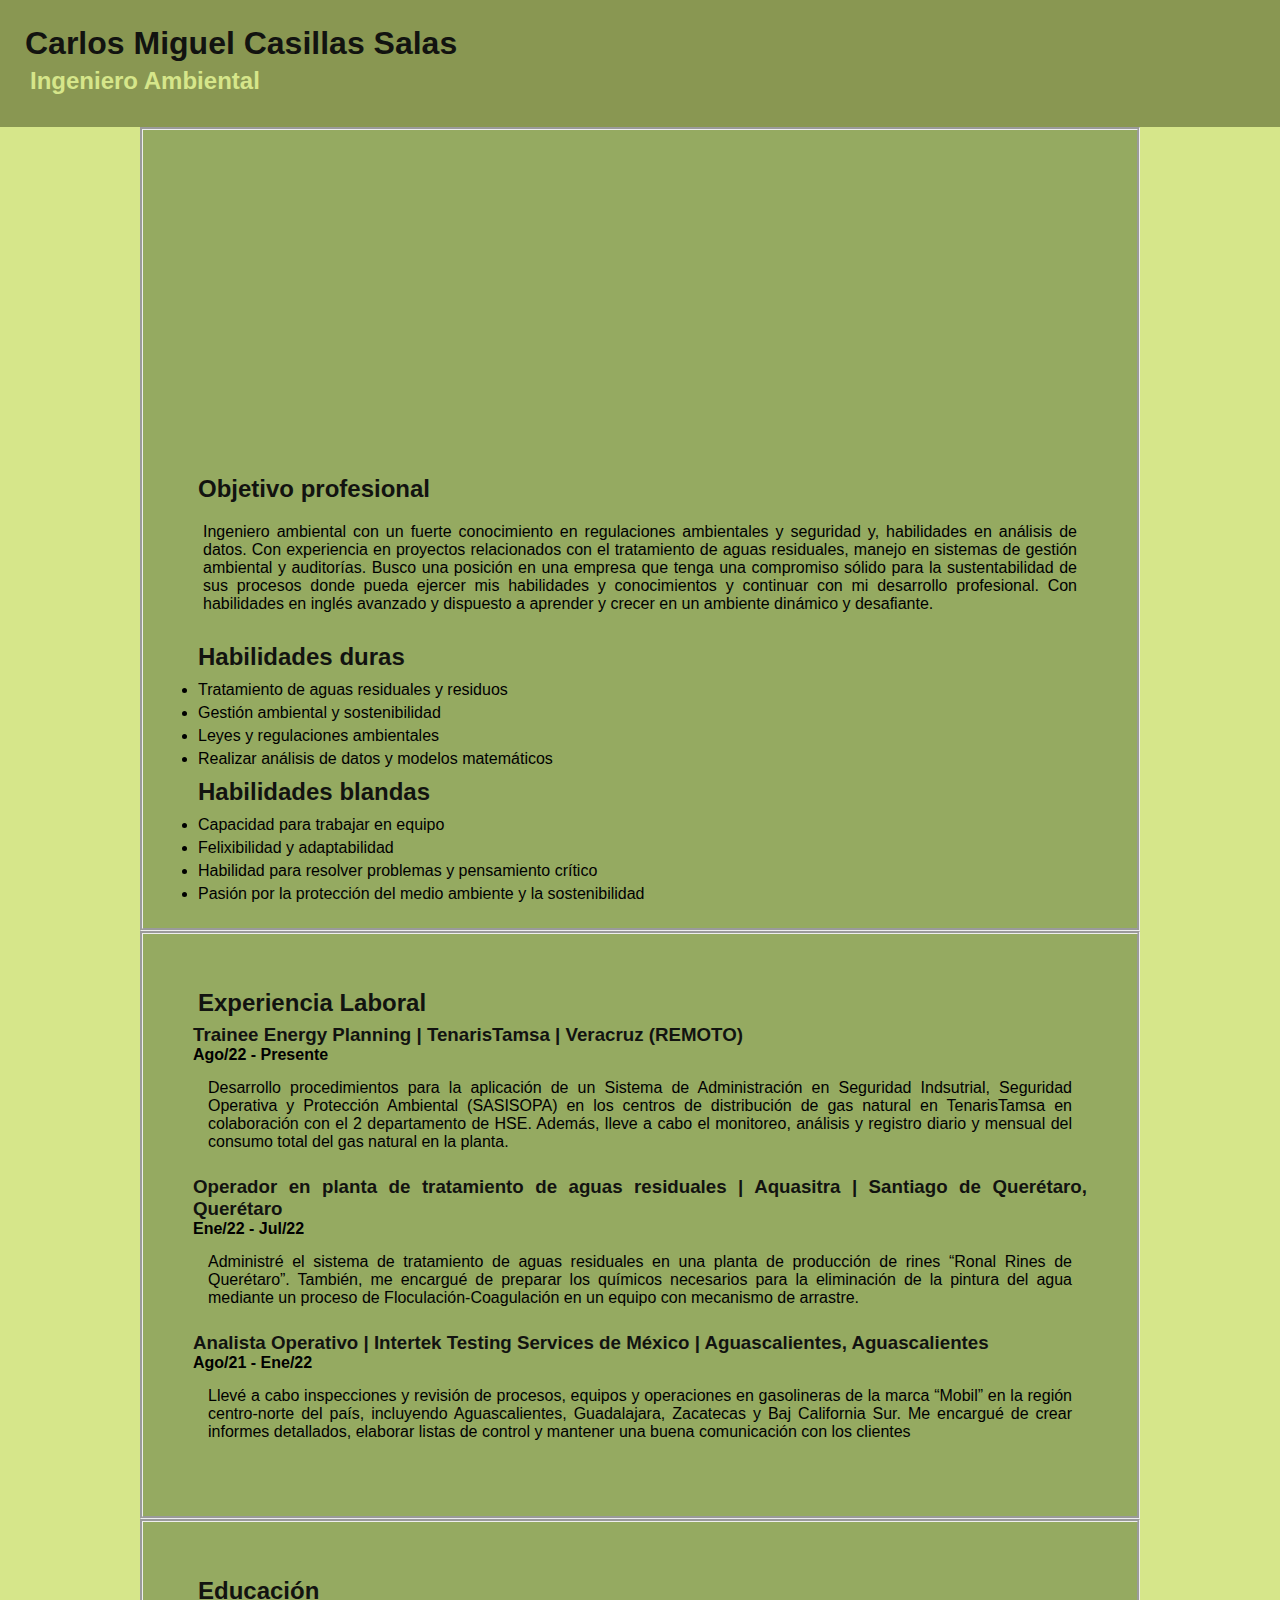
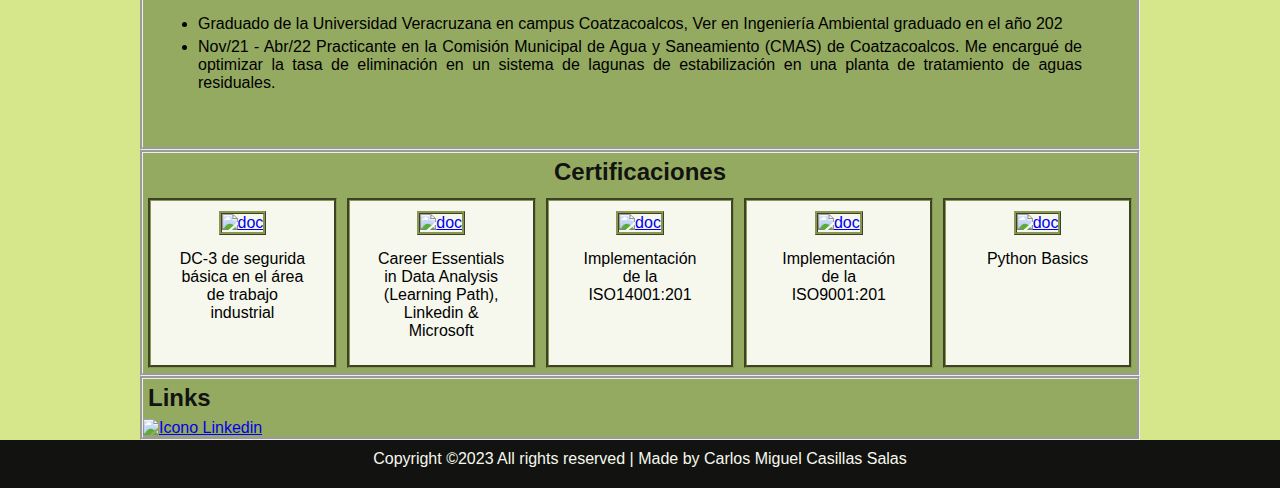
==== ProyectosCV/CV.html @ 95573a94 "first commit" ====
<!DOCTYPE html>
<html>
    <head>
        <link rel="stylesheet" href="./DiseñoCV.css">
        <meta charset="UTF-8">
        <meta name="description" content="Mi CV">
        <meta name="keywords" content="HTML, CSS">
        <meta name="author" content="Carlos Casillas">
        <meta name="viewport" content="width=device-width, initial-scale=1.0">
        <title>Mi CV</title>
    </head>

        <body>

            <header>
                <h1>Carlos Miguel Casillas Salas</h1>
                    <h2 class="puesto">Ingeniero Ambiental</h2>
            </header>

                <main>

                    <section class="general">
                    <img class="image-profile" src="./IMG_20210523_141755_824.jpg" alt="Imagen de CV">
                        <h2>Objetivo profesional</h2>
                            <section class="ocupacion">
                                <p>
                                    Ingeniero ambiental con un fuerte conocimiento en regulaciones ambientales y seguridad y, habilidades en análisis de datos. Con experiencia en proyectos relacionados con el tratamiento de aguas residuales, manejo en sistemas de gestión ambiental y 
                                    auditorías. Busco una posición en una empresa que tenga una compromiso sólido para 
                                    la sustentabilidad de sus procesos donde pueda ejercer mis habilidades y 
                                    conocimientos y continuar con mi desarrollo profesional. Con habilidades en inglés 
                                    avanzado y dispuesto a aprender y crecer en un ambiente dinámico y desafiante.
                                </p>
                            </section>
                            <section class ="habilidades">
                                <h2>Habilidades duras</h2>
                                    <ul>
                                        <li>Tratamiento de aguas residuales y residuos</li>
                                        <li>Gestión ambiental y sostenibilidad</li>
                                        <li>Leyes y regulaciones ambientales</li>
                                        <li>Realizar análisis de datos y modelos matemáticos</li>
                                    </ul>
                                <h2>Habilidades blandas</h2>
                                    <ul>
                                        <li>Capacidad para trabajar en equipo</li>
                                        <li>Felixibilidad y adaptabilidad</li>
                                        <li>Habilidad para resolver problemas y pensamiento crítico</li>
                                        <li>Pasión por la protección del medio ambiente y la sostenibilidad</li>
                                    </ul>
                            </section>
                        </section>

                    <section class="trabajo">

                        <h2>Experiencia Laboral</h2>
                            <h3>Trainee Energy Planning | TenarisTamsa | Veracruz (REMOTO)</h3>
                                <b>Ago/22 - Presente</b>
                                    <article>
                                        <p> 
                                            Desarrollo procedimientos para la aplicación de un Sistema de Administración en 
                                            Seguridad Indsutrial, Seguridad Operativa y Protección Ambiental (SASISOPA) en los 
                                            centros de distribución de gas natural en TenarisTamsa en colaboración con el 
                                            2 departamento de HSE. Además, lleve a cabo el monitoreo, análisis y registro diario y 
                                            mensual del consumo total del gas natural en la planta.
                                        </p>
                                    </article>

                            <h3>Operador en planta de tratamiento de aguas residuales | Aquasitra | Santiago de Querétaro, Querétaro</h3>
                                <b>Ene/22 - Jul/22</b>
                                    <article>
                                         <p> 
                                            Administré el sistema de tratamiento de aguas residuales en una planta de producción 
                                            de rines “Ronal Rines de Querétaro”. También, me encargué de preparar los químicos 
                                            necesarios para la eliminación de la pintura del agua mediante un proceso de 
                                            Floculación-Coagulación en un equipo con mecanismo de arrastre.
                                        </p>
                                    </article>
                    
                            <h3>Analista Operativo | Intertek Testing Services de México | Aguascalientes, Aguascalientes</h3>
                                <b>Ago/21 - Ene/22</b>
                                    <article>
                                        <p> 
                                            Llevé a cabo inspecciones y revisión de procesos, equipos y operaciones en 
                                            gasolineras de la marca “Mobil” en la región centro-norte del país, incluyendo 
                                            Aguascalientes, Guadalajara, Zacatecas y Baj California Sur. Me encargué de crear 
                                            informes detallados, elaborar listas de control y mantener una buena comunicación con 
                                            los clientes
                                        </p>
                                    </article>
                        </section>

                        <section class="educacion">

                            <h2>Educación</h2>
                                <ul>
                                    <li> Graduado de la Universidad Veracruzana en campus Coatzacoalcos, Ver en Ingeniería Ambiental graduado en el año 202 </li>
                                    <li>Nov/21 - Abr/22 Practicante en la Comisión Municipal de Agua y Saneamiento 
                                    (CMAS) de Coatzacoalcos. Me encargué de optimizar la tasa de eliminación en un sistema 
                                    de lagunas de estabilización en una planta de tratamiento de aguas residuales.</li>
                                </ul>
                    </section>
                        <section class="caja">
                            <h2>Certificaciones</h2>
                        <div class="certificaciones">
                            
                            <div class="gallery">
                            <a target="_blank" href="./CASILLAS-DC3_page-0001.jpg">
                                <img src="./CASILLAS-DC3_page-0001.jpg" alt="doc" width="300" height="200">
                              </a>
                              <div class="desc"> DC-3 de segurida básica en el área de trabajo industrial</div>
                            </div>
                            
                            <div class="gallery">
                              <a target="_blank" href="./CertificateOfCompletion_Career Essentials in Data Analysis by Microsoft and LinkedIn (1)_page-0001.jpg">
                                <img src="./CertificateOfCompletion_Career Essentials in Data Analysis by Microsoft and LinkedIn (1)_page-0001.jpg" alt="doc" width="300" height="200">
                              </a>
                              <div class="desc">Career Essentials in Data Analysis (Learning Path), Linkedin & Microsoft</div>
                            </div>
                            
                            <div class="gallery">
                              <a target="_blank" href="./ISO140012015_page-0001.jpg">
                                <img src="./ISO140012015_page-0001.jpg" alt="doc " width="300" height="200">
                              </a>
                              <div class="desc">Implementación de la ISO14001:201</div>
                            </div>
                            
                            <div class="gallery">
                              <a target="_blank" href="./ISO90012015_page-0001.jpg">
                                <img src="./ISO90012015_page-0001.jpg" alt="doc" width="300" height="200">
                              </a>
                              <div class="desc">Implementación de la ISO9001:201</div>
                            </div>

                            <div class="gallery">
                                <a target="_blank" href="./Python Basics_page-0001.jpg">
                                  <img src="./Python Basics_page-0001.jpg" alt="doc" width="300" height="200">
                                </a>
                            <div class="desc">Python Basics</div>
                            </div>
                            
                        </div>
                        </section>
                        <section class="redes-sociales">
                            <h2>Links</h2>
                            <div class="links">
                                <a href="https://www.linkedin.com/in/carlos-miguel-casillas-salas-700a18170/">
                                    <img src="./linkedin.png" alt="Icono Linkedin">
                                </a>

                            </div>
                        </section>       
                </main>   
            <footer>
                <p>Copyright ©2023 All rights reserved | Made by Carlos Miguel Casillas Salas</p>


            </footer>       
    </body>
</html>
---- ProyectosCV/DiseñoCV.css ----
* {
    box-sizing: border-box;
    padding: 0px;
    margin: 0px;
  }
.image-profile{
    height: 300px;
    display: block;
    margin-left: auto;
    margin-right: auto;
    margin-bottom: 20px;
    border-radius: 50%;
 }
 header{
    padding:25px;
    margin: auto;
    background-color:#899752;
 }

 h1{
    color: #121310;
 }

 h2{
    padding:5px;
    color: #121310;
    margin-bottom: 2px;
 }

 h3{
    color: #121310;
 }

.puesto{
    color:#D6E68A;
 }

body{
    font-family:'Lucida Sans', 'Lucida Sans Regular', 'Lucida Grande', 'Lucida Sans Unicode', Geneva, Verdana, sans-serif;
}
 
main{
    background-color:#D6E68A;
    
}

p{
    padding-bottom: 10px;
}
section{
    background-color: #95AA61;
    max-width: 1000px;
    text-align: justify;
}

.general{
    background-color: #95AA61;
    max-width: 1000px;
    margin:auto;
    padding: 20px 50px 20px 50px;
    text-align: justify;
    border-style: groove;
}

.ocupacion{
    margin: 10px;
    padding: 5px 0 5px 0;
}

.habilidades li{
    margin: 5px;
}

.trabajo{
    border-style: groove;
    margin:auto;
    padding:50px;
}
article{
    padding: 15px;
}

.educacion{
    border-style: groove;
    margin:auto;
    padding:50px;
}

.educacion li{
    margin:5px;
}


div.gallery{
    margin-left: auto;
    margin-right: auto;
    width: 200px;
    display: block;
    border-color: #899752;
    border-style:groove;
    
}
div.gallery:hover{
    border: 1px solid #777;
}
div.gallery img{
    width: 100%;
    height: auto;
    border-style:ridge;
    border-color: #899752;
}
div.desc {
    padding: 15px;
    text-align: center;
}

.caja{
    text-align: center;
    margin: auto;
    border-style:groove
}
.certificaciones{
    
    margin-left:auto;
    margin-right:auto;
    display: flex;
    flex-direction: wrap;
    

}
.certificaciones > div {
    background-color: #F6F8EE;
    margin: 5px;
    padding: 10px;
   
}
.certificaciones li{
    margin: 5px;
}

.redes-sociales{
    border-style: groove;
    margin: auto;
}
.links{
    display: inline-block;
}
footer{
    background-color: #121310;
    color:#F6F8EE;
    text-align: center;
    padding-top: 10px;
    padding-bottom: 10px;
}
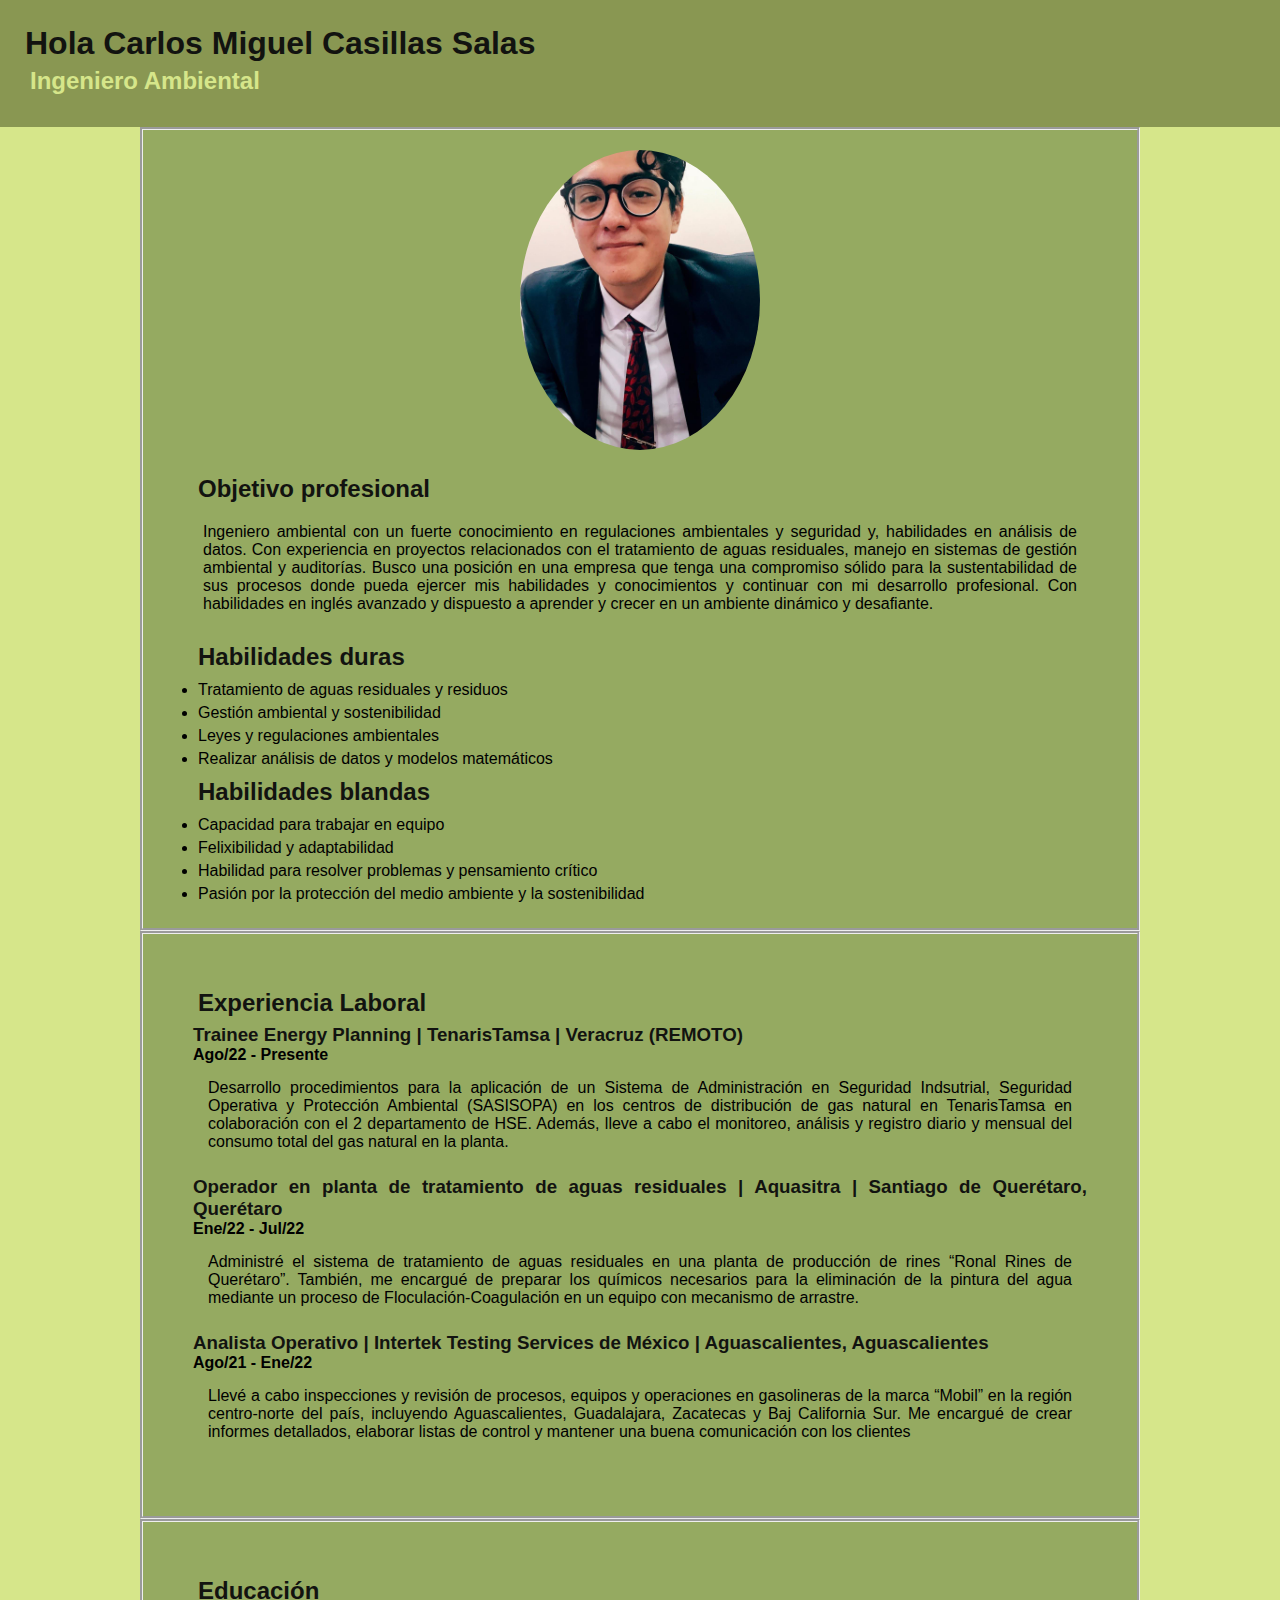
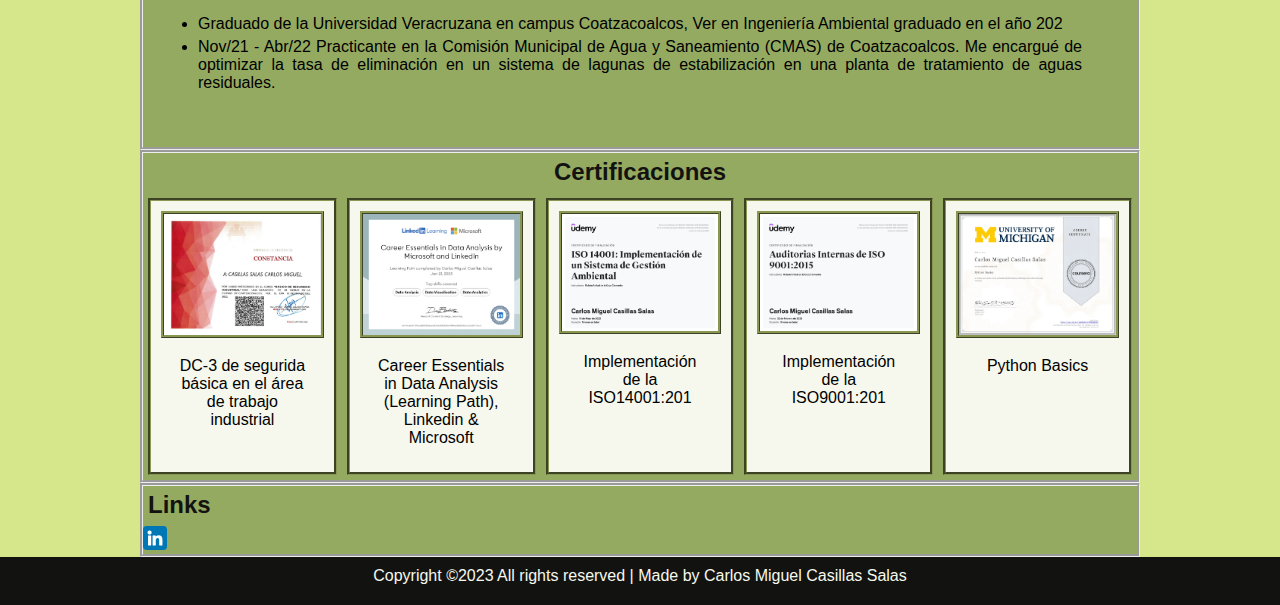
==== commit 6a56ebb1: "Se agrego un parrafo" ====
--- a/ProyectosCV/CV.html
+++ b/ProyectosCV/CV.html
@@ -13,7 +13,7 @@
         <body>
 
             <header>
-                <h1>Carlos Miguel Casillas Salas</h1>
+                <h1>Hola Carlos Miguel Casillas Salas</h1>
                     <h2 class="puesto">Ingeniero Ambiental</h2>
             </header>
 
